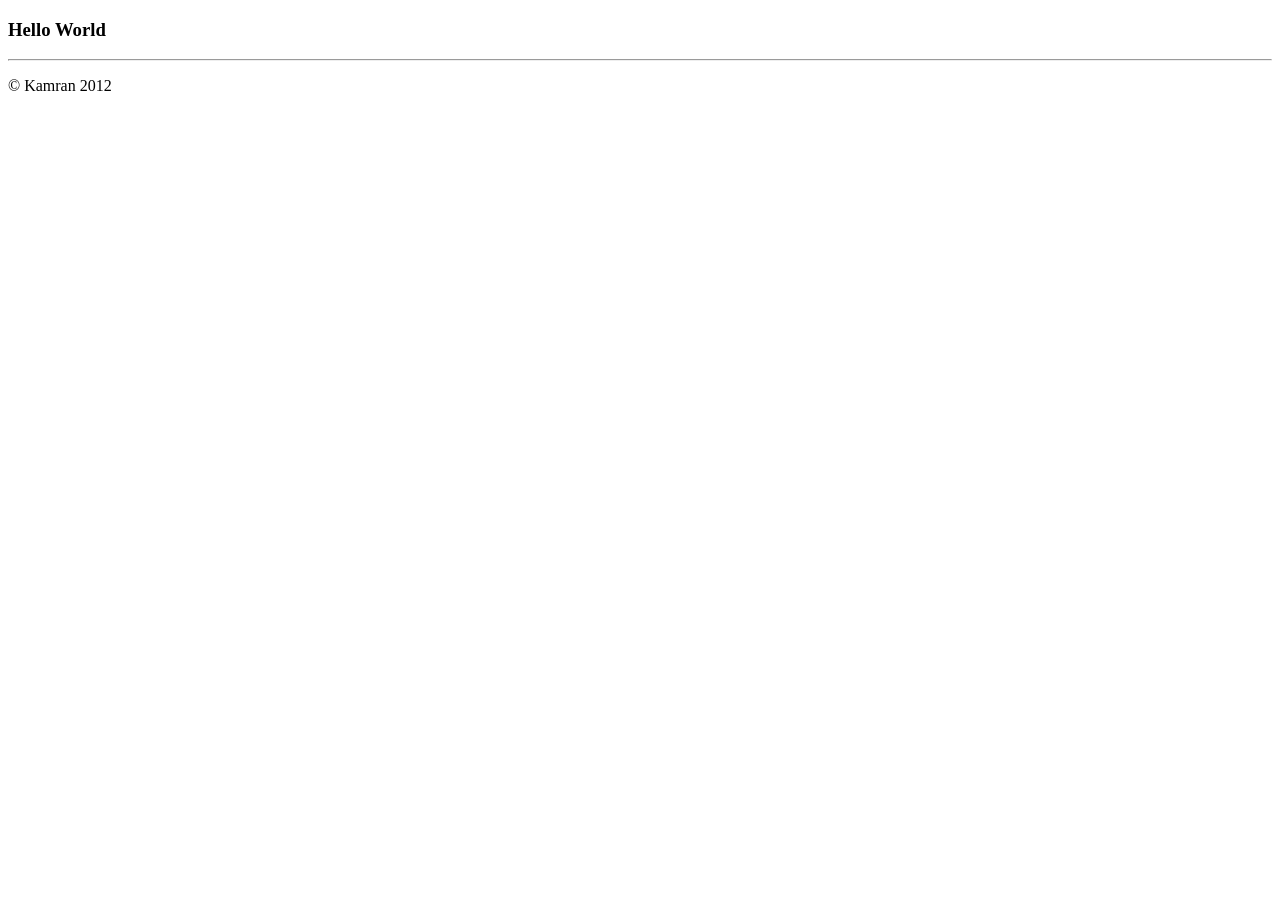
==== src/main/java/org/kamranzafar/samples/openjee/pages/Index.html @ 1e937e67 "first commit" ====
<?xml version="1.0" encoding="UTF-8"?>
<!DOCTYPE html PUBLIC "-//W3C//DTD XHTML 1.0 Transitional//EN" "http://www.w3.org/TR/xhtml1/DTD/xhtml1-transitional.dtd">
<html xmlns:wicket>
<head>
</head>
<body>
    <wicket:extend>
      <h3>Hello World</h3>
      <hr>

      <footer>
        <p>&copy; Kamran 2012</p>
      </footer>

    </wicket:extend>
</body>
</html>
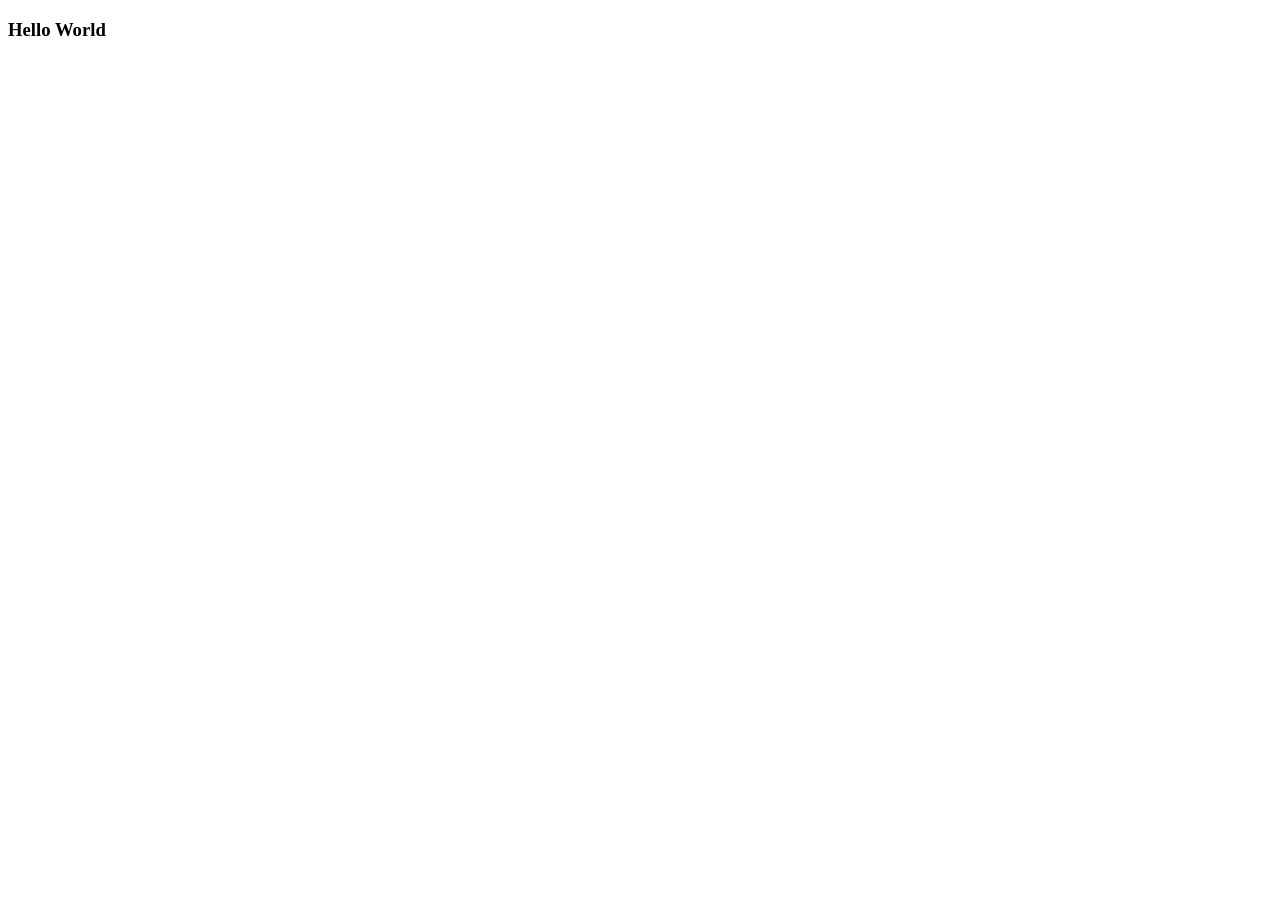
==== commit c098179e: "updated menu building, added internationalization" ====
--- a/src/main/java/org/kamranzafar/samples/openjee/pages/Index.html
+++ b/src/main/java/org/kamranzafar/samples/openjee/pages/Index.html
@@ -6,12 +6,6 @@
 <body>
     <wicket:extend>
       <h3>Hello World</h3>
-      <hr>
-
-      <footer>
-        <p>&copy; Kamran 2012</p>
-      </footer>
-
     </wicket:extend>
 </body>
 </html>
